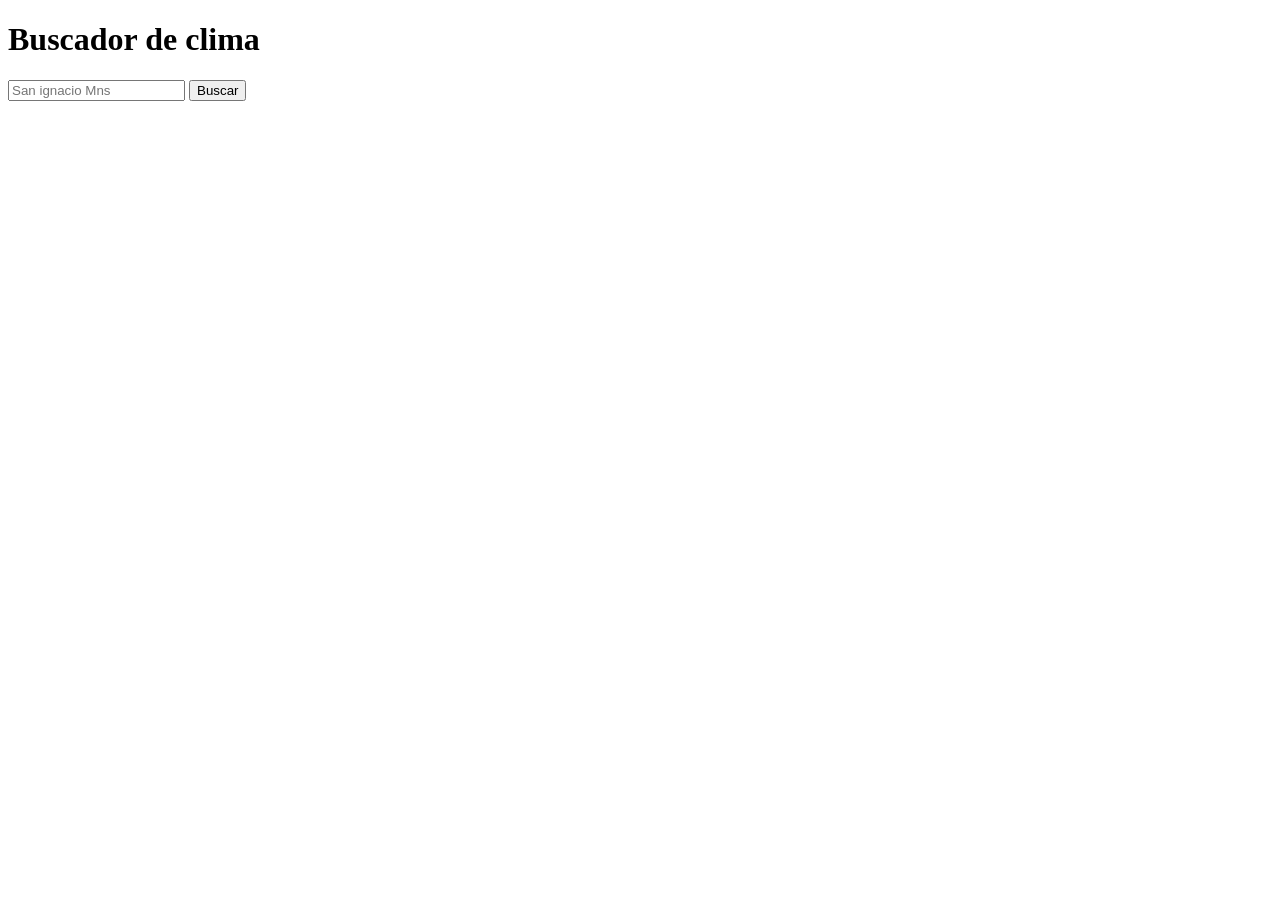
==== clima.html @ 9b9e2870 "Agrego buscador de clima con fetch a dos APIs encadenadas" ====
<!DOCTYPE html>
<html lang="es">
<head>
    <meta charset="UTF-8">
    <meta name="viewport" content="width=device-width, initial-scale=1.0">
    <title>clima</title>
</head>
<body>
    <h1>Buscador de clima</h1>
    <input type="text" id="inputCiudad" placeholder= "San ignacio Mns">
    <button onclick="buscarClima()">Buscar</button>
    <div id="resultado"></div>
    <script>
        function buscarClima() {
            const ciudad = document.getElementById("inputCiudad").value;
           fetch("https://geocoding-api.open-meteo.com/v1/search?name=" + ciudad)
           .then(function (respuesta) {
            return respuesta.json();
           })
           .then(function(datos) {
             const lat = datos.results[0].latitude;
             const lon = datos.results[0].longitude;
             fetch("https://api.open-meteo.com/v1/forecast?latitude=" + lat + "&longitude=" + lon + "&current_weather=true")
  .then(function (respuesta2) {
    return respuesta2.json();
  })
  .then(function (clima) {
    const temp = clima.current_weather.temperature;
    document.getElementById("resultado").textContent = "Temperatura en " + ciudad + ": " + temp + "°C";
  });
           });
        }
    </script>
</body>
</html>
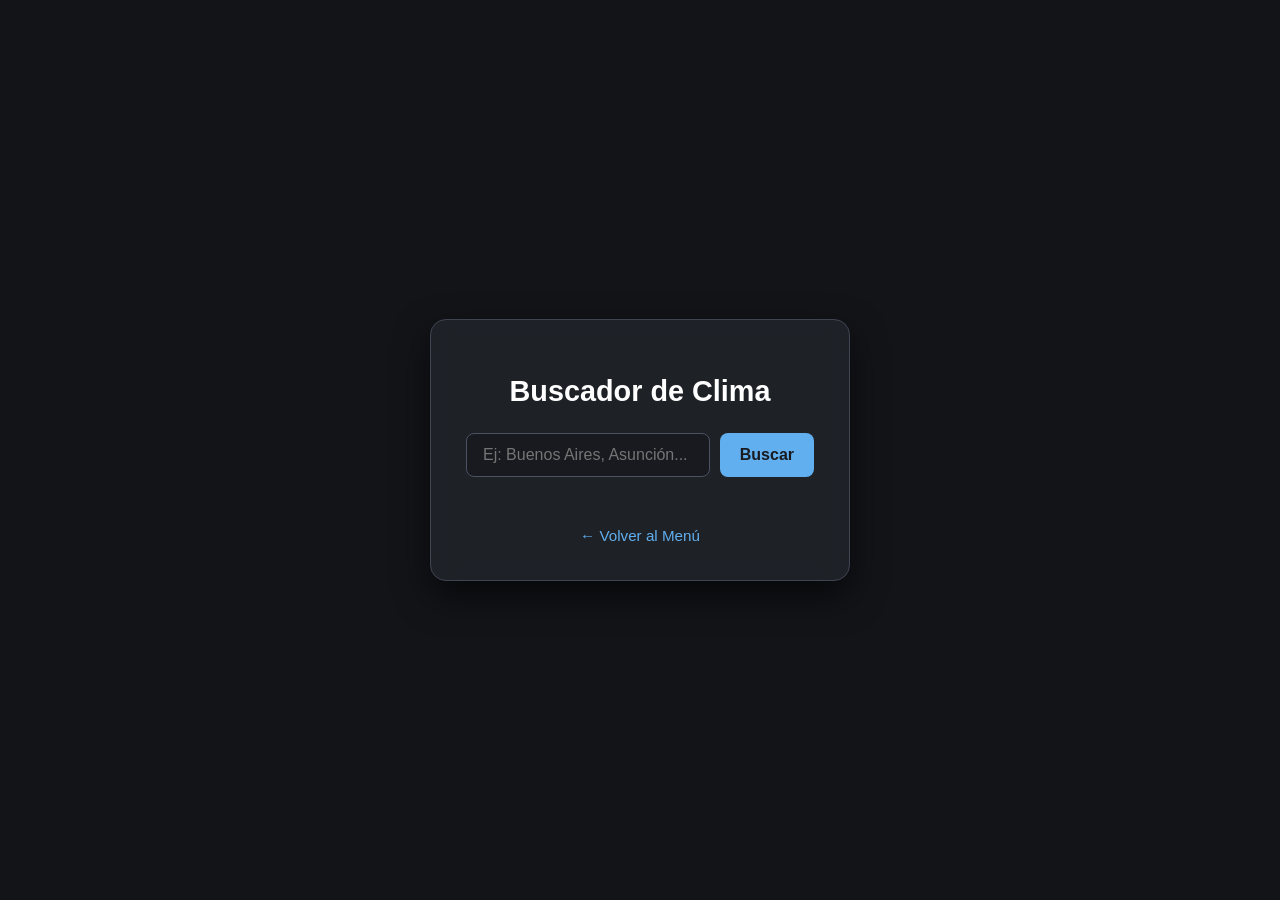
==== commit 3fe579f9: "feat: clima con fondos dinamicos, modulo de accesibilidad y mejoras generales" ====
--- a/clima.html
+++ b/clima.html
@@ -3,32 +3,187 @@
 <head>
     <meta charset="UTF-8">
     <meta name="viewport" content="width=device-width, initial-scale=1.0">
-    <title>clima</title>
+    <title>Buscador de Clima</title>
+    <style>
+        /* Fondo general por defecto */
+        body {
+            background-color: #121418;
+            color: #ffffff;
+            font-family: 'Segoe UI', Tahoma, Geneva, Verdana, sans-serif;
+            display: flex;
+            flex-direction: column;
+            align-items: center;
+            justify-content: center;
+            height: 100vh;
+            margin: 0;
+            transition: background 0.8s ease-in-out;
+        }
+
+        /* Gradientes dinámicos para el fondo general según el clima */
+        body.soleado {
+            background: linear-gradient(135deg, #1e3c72, #2a5298, #f2994a);
+        }
+
+        body.lluvia {
+            background: linear-gradient(135deg, #0f2027, #203a43, #2c5364);
+        }
+
+        body.nublado {
+            background: linear-gradient(135deg, #232526, #414345);
+        }
+
+        /* Tarjeta central elegante */
+        .weather-card {
+            background: rgba(33, 37, 43, 0.85);
+            backdrop-filter: blur(12px);
+            border: 1px solid #3e4451;
+            width: 100%;
+            max-width: 420px;
+            padding: 35px;
+            border-radius: 16px;
+            box-shadow: 0 15px 35px rgba(0, 0, 0, 0.6);
+            text-align: center;
+            box-sizing: border-box;
+        }
+
+        h1 {
+            color: #ffffff;
+            margin-bottom: 25px;
+            font-size: 1.8rem;
+        }
+
+        .input-group {
+            display: flex;
+            gap: 10px;
+            justify-content: center;
+            margin-bottom: 25px;
+        }
+
+        input[type="text"] {
+            background-color: #181a1f;
+            color: #fff;
+            border: 1px solid #4b5263;
+            padding: 12px 16px;
+            border-radius: 8px;
+            outline: none;
+            font-size: 1rem;
+            flex-grow: 1;
+        }
+
+        input[type="text"]:focus {
+            border-color: #61afef;
+        }
+
+        button {
+            background-color: #61afef;
+            color: #181a1f;
+            border: none;
+            padding: 12px 20px;
+            border-radius: 8px;
+            font-weight: bold;
+            font-size: 1rem;
+            cursor: pointer;
+            transition: opacity 0.2s;
+        }
+
+        button:hover {
+            opacity: 0.9;
+        }
+
+        #resultado {
+            font-size: 1.2rem;
+            font-weight: 500;
+            color: #abb2bf;
+            margin-top: 15px;
+            line-height: 1.5;
+        }
+
+        .btn-volver {
+            display: inline-block;
+            margin-top: 25px;
+            color: #61afef;
+            text-decoration: none;
+            font-size: 0.95rem;
+        }
+
+        .btn-volver:hover {
+            text-decoration: underline;
+        }
+    </style>
 </head>
 <body>
-    <h1>Buscador de clima</h1>
-    <input type="text" id="inputCiudad" placeholder= "San ignacio Mns">
-    <button onclick="buscarClima()">Buscar</button>
-    <div id="resultado"></div>
+
+    <div class="weather-card">
+        <h1>Buscador de Clima</h1>
+        
+        <div class="input-group">
+            <input type="text" id="inputCiudad" placeholder="Ej: Buenos Aires, Asunción...">
+            <button onclick="buscarClima()">Buscar</button>
+        </div>
+
+        <div id="resultado"></div>
+
+        <div>
+            <a href="index.html" class="btn-volver">← Volver al Menú</a>
+        </div>
+    </div>
+
     <script>
         function buscarClima() {
-            const ciudad = document.getElementById("inputCiudad").value;
-           fetch("https://geocoding-api.open-meteo.com/v1/search?name=" + ciudad)
-           .then(function (respuesta) {
-            return respuesta.json();
-           })
-           .then(function(datos) {
-             const lat = datos.results[0].latitude;
-             const lon = datos.results[0].longitude;
-             fetch("https://api.open-meteo.com/v1/forecast?latitude=" + lat + "&longitude=" + lon + "&current_weather=true")
-  .then(function (respuesta2) {
-    return respuesta2.json();
-  })
-  .then(function (clima) {
-    const temp = clima.current_weather.temperature;
-    document.getElementById("resultado").textContent = "Temperatura en " + ciudad + ": " + temp + "°C";
-  });
-           });
+            const ciudad = document.getElementById("inputCiudad").value.trim();
+            const resultadoDiv = document.getElementById("resultado");
+            
+            if (!ciudad) {
+                resultadoDiv.textContent = "Por favor ingresa una ciudad.";
+                return;
+            }
+
+            resultadoDiv.textContent = "Buscando...";
+
+            fetch(`https://geocoding-api.open-meteo.com/v1/search?name=${encodeURIComponent(ciudad)}`)
+                .then(res => res.json())
+                .then(datos => {
+                    if (!datos.results || datos.results.length === 0) {
+                        throw new Error("Ciudad no encontrada");
+                    }
+
+                    const lat = datos.results[0].latitude;
+                    const lon = datos.results[0].longitude;
+                    const nombreCiudad = datos.results[0].name;
+
+                    return fetch(`https://api.open-meteo.com/v1/forecast?latitude=${lat}&longitude=${lon}&current_weather=true`)
+                        .then(res => res.json())
+                        .then(clima => ({ clima, nombreCiudad }));
+                })
+                .then(({ clima, nombreCiudad }) => {
+                    const temp = clima.current_weather.temperature;
+                    const codigoClima = clima.current_weather.weathercode;
+                    
+                    let descripcionClima = "Despejado";
+                    let claseFondo = "soleado";
+
+                    if (codigoClima === 0 || codigoClima === 1) {
+                        descripcionClima = "Soleado / Despejado ☀️";
+                        claseFondo = "soleado";
+                    } else if (codigoClima >= 2 && codigoClima <= 3) {
+                        descripcionClima = "Parcialmente Nublado ⛅";
+                        claseFondo = "nublado";
+                    } else if ((codigoClima >= 51 && codigoClima <= 67) || (codigoClima >= 80 && codigoClima <= 99)) {
+                        descripcionClima = "Lluvioso 🌧️";
+                        claseFondo = "lluvia";
+                    } else {
+                        descripcionClima = "Nublado / Neblina ☁️";
+                        claseFondo = "nublado";
+                    }
+
+                    resultadoDiv.innerHTML = `<strong>${nombreCiudad}</strong><br>${temp}°C - ${descripcionClima}`;
+
+                    // Cambia el fondo general de la página de forma fluida según el clima
+                    document.body.className = claseFondo;
+                })
+                .catch(error => {
+                    resultadoDiv.textContent = "No se pudo obtener el clima.";
+                });
         }
     </script>
 </body>
